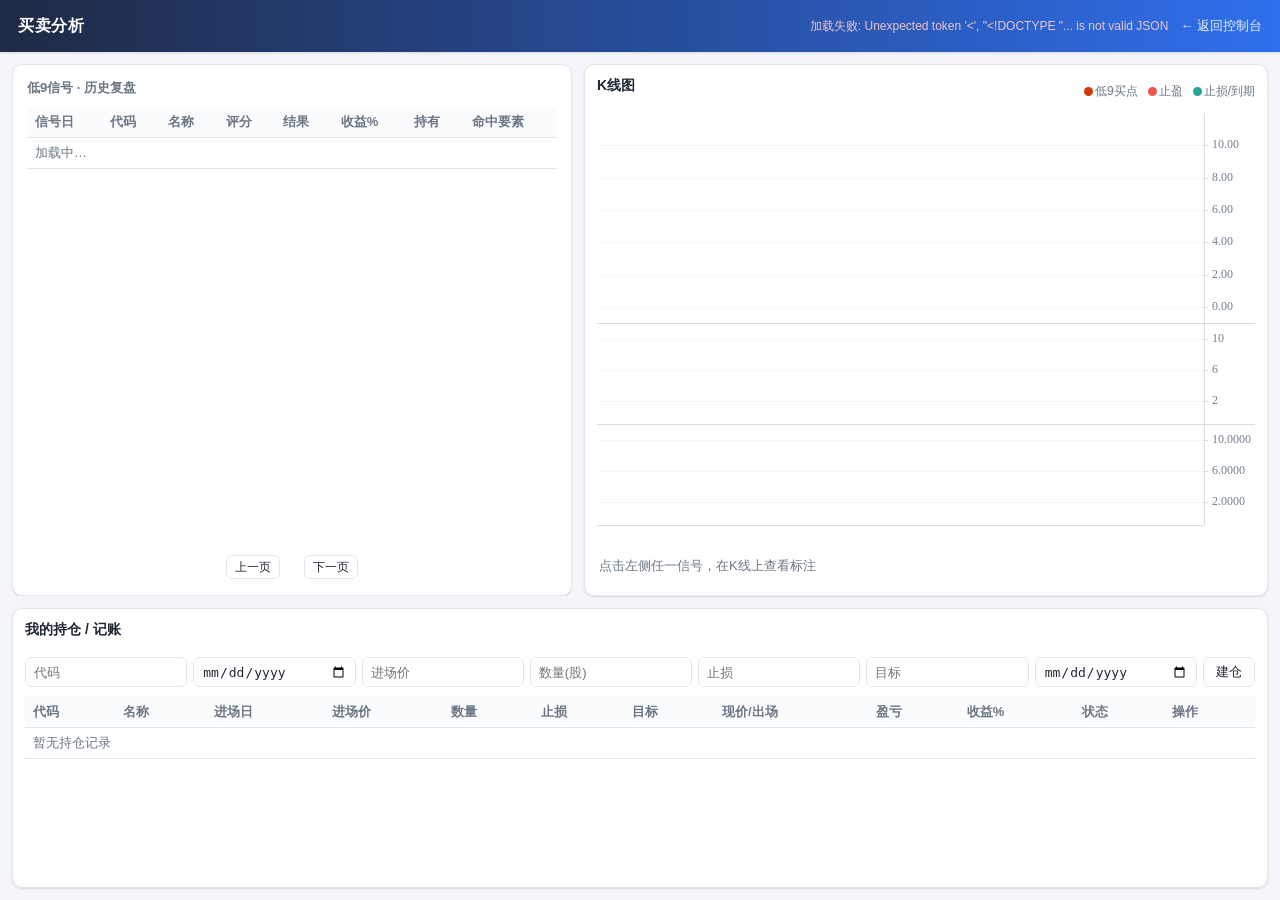
==== src/main/resources/static/analysis.html @ f58b4dd9 "Initial commit: 神奇九转选股监控系统 Co-authored-by: Cursor <cursoragent@cursor.com>" ====
<!DOCTYPE html>
<html lang="zh-CN">
<head>
    <meta charset="UTF-8"/>
    <meta name="viewport" content="width=device-width, initial-scale=1.0"/>
    <title>买卖分析 · 神奇九转</title>
    <link rel="stylesheet" href="styles.css"/>
    <script src="vendor/klinecharts.min.js"></script>
</head>
<body>
<header class="topbar">
    <div class="brand">买卖分析</div>
    <div class="actions">
        <span id="status" class="status"></span>
        <a class="navlink" href="index.html">← 返回控制台</a>
    </div>
</header>

<main class="layout">
    <aside class="an-left" style="flex:0 0 560px;">
        <div class="card" style="display:flex;flex-direction:column;min-height:0;flex:1 1 auto;">
            <h3>低9信号 · 历史复盘 <span id="revStats" class="muted" style="font-weight:400"></span></h3>
            <div class="signal-list-wrap" style="flex:1 1 auto;">
                <table class="tbl">
                    <thead>
                    <tr>
                        <th>信号日</th><th>代码</th><th>名称</th><th>评分</th>
                        <th>结果</th><th>收益%</th><th>持有</th><th>命中要素</th>
                    </tr>
                    </thead>
                    <tbody id="revBody">
                    <tr><td class="muted" colspan="8">加载中…</td></tr>
                    </tbody>
                </table>
            </div>
            <div class="pager">
                <button id="revPrev" class="btn btn-mini">上一页</button>
                <span id="revInfo" class="muted"></span>
                <button id="revNext" class="btn btn-mini">下一页</button>
            </div>
        </div>
    </aside>

    <section class="panel an-right">
        <div class="chart-head">
            <h2 id="chartTitle">K线图</h2>
            <span class="legend">
                <i class="dot buy"></i>低9买点 &nbsp;
                <i class="dot low9"></i>止盈 &nbsp;
                <i class="dot high9"></i>止损/到期
            </span>
        </div>
        <div id="kline" class="kline"></div>
        <div id="chartHint" class="hint">点击左侧任一信号，在K线上查看标注</div>
    </section>
</main>

<section class="panel an-table-wrap signal-panel" style="flex:0 0 280px;">
    <div class="signal-head">
        <h2>我的持仓 / 记账</h2>
        <span id="jSummary" class="muted"></span>
    </div>
    <form id="jForm" class="add-form" style="flex-wrap:wrap; gap:6px;">
        <input id="jCode" maxlength="6" placeholder="代码" style="width:90px"/>
        <input id="jDate" type="date" title="进场日" style="width:140px"/>
        <input id="jEntry" placeholder="进场价" style="width:80px"/>
        <input id="jQty" placeholder="数量(股)" style="width:90px"/>
        <input id="jStop" placeholder="止损" style="width:80px"/>
        <input id="jTarget" placeholder="目标" style="width:80px"/>
        <input id="jLatest" type="date" title="最晚了结" style="width:140px"/>
        <button class="btn" type="submit">建仓</button>
    </form>
    <div class="signal-list-wrap">
        <table class="tbl">
            <thead>
            <tr>
                <th>代码</th><th>名称</th><th>进场日</th><th>进场价</th><th>数量</th>
                <th>止损</th><th>目标</th><th>现价/出场</th><th>盈亏</th><th>收益%</th><th>状态</th><th>操作</th>
            </tr>
            </thead>
            <tbody id="jBody">
            <tr><td class="muted" colspan="12">暂无持仓记录</td></tr>
            </tbody>
        </table>
    </div>
</section>

<script src="analysis.js"></script>
</body>
</html>
---- src/main/resources/static/styles.css ----
* { box-sizing: border-box; }
:root {
    --bg: #f4f6f9;
    --panel: #ffffff;
    --border: #e3e8ef;
    --text: #1f2733;
    --muted: #6b7785;
    --primary: #2f6fed;
    --up: #ef5350;
    --down: #26a69a;
    --shadow: 0 1px 3px rgba(16,24,40,.08), 0 1px 2px rgba(16,24,40,.06);
}
html, body { margin: 0; height: 100%; }
body {
    font-family: -apple-system, "Segoe UI", "Microsoft YaHei", Roboto, sans-serif;
    background: var(--bg); color: var(--text); font-size: 13px;
    display: flex; flex-direction: column; height: 100vh;
}
.topbar {
    height: 52px; flex: 0 0 52px;
    background: linear-gradient(90deg, #1f2a44, #2f6fed);
    color: #fff; display: flex; align-items: center; justify-content: space-between;
    padding: 0 18px; box-shadow: var(--shadow);
}
.brand { font-size: 16px; font-weight: 700; letter-spacing: .5px; }
.actions { display: flex; align-items: center; gap: 12px; }
.status { font-size: 12px; opacity: .9; }

.layout { flex: 1 1 auto; display: flex; gap: 12px; padding: 12px; min-height: 0; }
.panel {
    background: var(--panel); border: 1px solid var(--border);
    border-radius: 10px; box-shadow: var(--shadow); padding: 12px;
    display: flex; flex-direction: column; min-height: 0;
}
.panel h2 { margin: 0 0 10px; font-size: 14px; }

.pool-panel { flex: 0 0 320px; }
.chart-panel { flex: 1 1 auto; min-width: 0; }
.news-panel { flex: 0 0 320px; }
.news-list-wrap { overflow: auto; flex: 1 1 auto; min-height: 0; }

.add-form { display: flex; gap: 6px; margin-bottom: 10px; }
.add-form input { flex: 1; min-width: 0; }

input, select {
    height: 30px; padding: 0 8px; border: 1px solid var(--border);
    border-radius: 6px; font-size: 13px; background: #fff; color: var(--text);
}
input:focus, select:focus { outline: none; border-color: var(--primary); }

.btn {
    height: 30px; padding: 0 12px; border: 1px solid var(--border);
    border-radius: 6px; background: #fff; cursor: pointer; font-size: 13px;
    color: var(--text); transition: .15s;
}
.btn:hover { border-color: var(--primary); color: var(--primary); }
.btn:disabled { opacity: .5; cursor: not-allowed; }
.btn-primary { background: #fff; color: var(--primary); border-color: rgba(255,255,255,.6); font-weight: 600; }
.btn-mini { height: 24px; padding: 0 8px; font-size: 12px; }

.pool-list-wrap, .signal-list-wrap { overflow: auto; flex: 1 1 auto; min-height: 0; }
.tbl { width: 100%; border-collapse: collapse; }
.tbl th, .tbl td { padding: 6px 8px; text-align: left; border-bottom: 1px solid var(--border); white-space: nowrap; }
.tbl th { position: sticky; top: 0; background: #fafbfc; color: var(--muted); font-weight: 600; z-index: 1; }
.tbl tbody tr:hover { background: #f7f9fc; }
.row-active { background: #eef4ff !important; }

.chart-head, .signal-head { display: flex; align-items: center; justify-content: space-between; margin-bottom: 8px; }
.chart-actions, .filters { display: flex; align-items: center; gap: 8px; }
.kline { flex: 1 1 auto; min-height: 360px; }
.hint { color: var(--muted); padding: 8px 2px; }

.legend { color: var(--muted); font-size: 12px; }
.dot { display: inline-block; width: 9px; height: 9px; border-radius: 50%; margin-right: 2px; vertical-align: middle; }
.dot.low9 { background: #ef5350; }
.dot.high9 { background: #26a69a; }
.dot.buy { background: #d4380d; }
.dot.sell { background: #08979c; }

.signal-panel { flex: 0 0 230px; margin: 0 12px 12px; }
.tag { display: inline-block; padding: 1px 7px; border-radius: 10px; font-size: 12px; }
.tag.buy { background: #fff1f0; color: #cf1322; }
.tag.sell { background: #e6fffb; color: #08979c; }
.tag.strong { background: #fff7e6; color: #d46b08; margin-left: 4px; }
.muted { color: var(--muted); }
.switch { cursor: pointer; color: var(--primary); }
.del { cursor: pointer; color: #cf1322; }

/* ---------------- 买卖分析页 ---------------- */
.navlink { color: #fff; text-decoration: none; font-size: 13px; opacity: .9; }
.navlink:hover { opacity: 1; text-decoration: underline; }
.an-left { flex: 0 0 340px; display: flex; flex-direction: column; gap: 12px; overflow: auto; }
.an-right { flex: 1 1 auto; min-width: 0; }
.card { background: var(--panel); border: 1px solid var(--border); border-radius: 10px; box-shadow: var(--shadow); padding: 14px; }
.card h3 { margin: 0 0 10px; font-size: 13px; color: var(--muted); font-weight: 600; }
.decision-head { display: flex; align-items: center; gap: 8px; margin-bottom: 10px; }
.decision-badge { font-size: 18px; font-weight: 700; padding: 4px 12px; border-radius: 8px; }
.decision-badge.buy { background: #fff1f0; color: #cf1322; }
.decision-badge.sell { background: #e6fffb; color: #08979c; }
.decision-badge.none { background: #f1f3f6; color: var(--muted); }
.badge-when { font-size: 12px; padding: 2px 8px; border-radius: 10px; background: #f1f3f6; color: var(--muted); }
.badge-when.fresh { background: #fff7e6; color: #d46b08; }
.kv { display: grid; grid-template-columns: 1fr 1fr; gap: 8px 12px; margin: 8px 0; }
.kv .k { color: var(--muted); font-size: 12px; }
.kv .v { font-weight: 600; font-size: 15px; }
.kv .v.stop { color: #08979c; }
.kv .v.target { color: #cf1322; }
.advice { margin-top: 8px; padding: 8px 10px; background: #f7f9fc; border-radius: 6px; color: var(--text); line-height: 1.5; }
.stat-grid { display: grid; grid-template-columns: 1fr 1fr 1fr; gap: 10px; }
.stat { background: #f7f9fc; border-radius: 8px; padding: 8px 10px; }
.stat .n { font-size: 18px; font-weight: 700; }
.stat .l { font-size: 11px; color: var(--muted); }
.up { color: var(--up); }
.down { color: var(--down); }
.rsn { display: inline-block; padding: 1px 7px; border-radius: 10px; font-size: 12px; }
.rsn.TP { background: #fff1f0; color: #cf1322; }
.rsn.SL { background: #e6fffb; color: #08979c; }
.rsn.TIME { background: #f1f3f6; color: var(--muted); }
.rsn.OPEN { background: #e6f4ff; color: #1677ff; }
.an-table-wrap { margin: 0 12px 12px; }

.news-item { padding: 8px 0; border-bottom: 1px solid var(--border); }
.news-item:last-child { border-bottom: none; }
.news-item a { color: var(--text); text-decoration: none; line-height: 1.4; }
.news-item a:hover { color: var(--primary); }
.news-meta { color: var(--muted); font-size: 11px; margin-top: 3px; }
.senti { display: inline-block; padding: 0 6px; border-radius: 8px; font-size: 11px; margin-right: 5px; vertical-align: middle; }
.senti.BULLISH { background: #fff1f0; color: #cf1322; }
.senti.BEARISH { background: #e6fffb; color: #08979c; }
.senti.NEUTRAL { background: #f1f3f6; color: var(--muted); }
.senti.UNKNOWN { background: #f6f8fa; color: #9aa4b2; }

/* AI 诊股 */
.diag-head { display: flex; align-items: center; gap: 14px; margin-bottom: 10px; }
.diag-score { font-size: 34px; font-weight: 800; line-height: 1; }
.diag-score span { font-size: 13px; font-weight: 400; color: var(--muted); }
.diag-sec { font-size: 13px; line-height: 1.5; margin: 4px 0; }
.diag-k { display: inline-block; min-width: 36px; color: var(--muted); font-weight: 600; margin-right: 6px; }
.diag-action { margin: 8px 0; padding: 8px; background: #f7f9fc; border-radius: 8px; font-size: 13px; line-height: 1.6; }
.diag-risk { font-size: 12px; color: #ad4e00; margin-top: 6px; }
.diag-risk ul { margin: 4px 0 0; padding-left: 18px; }
.diag-foot { font-size: 11px; color: var(--muted); margin-top: 8px; border-top: 1px dashed var(--border); padding-top: 6px; }
.diag-mini { display: flex; align-items: center; gap: 10px; }
.diag-mini .s { font-size: 24px; font-weight: 800; line-height: 1; }

/* 分页 */
.pager { display: flex; align-items: center; justify-content: center; gap: 12px; padding: 8px 0 2px; }
.pager button:disabled { opacity: .45; cursor: not-allowed; }
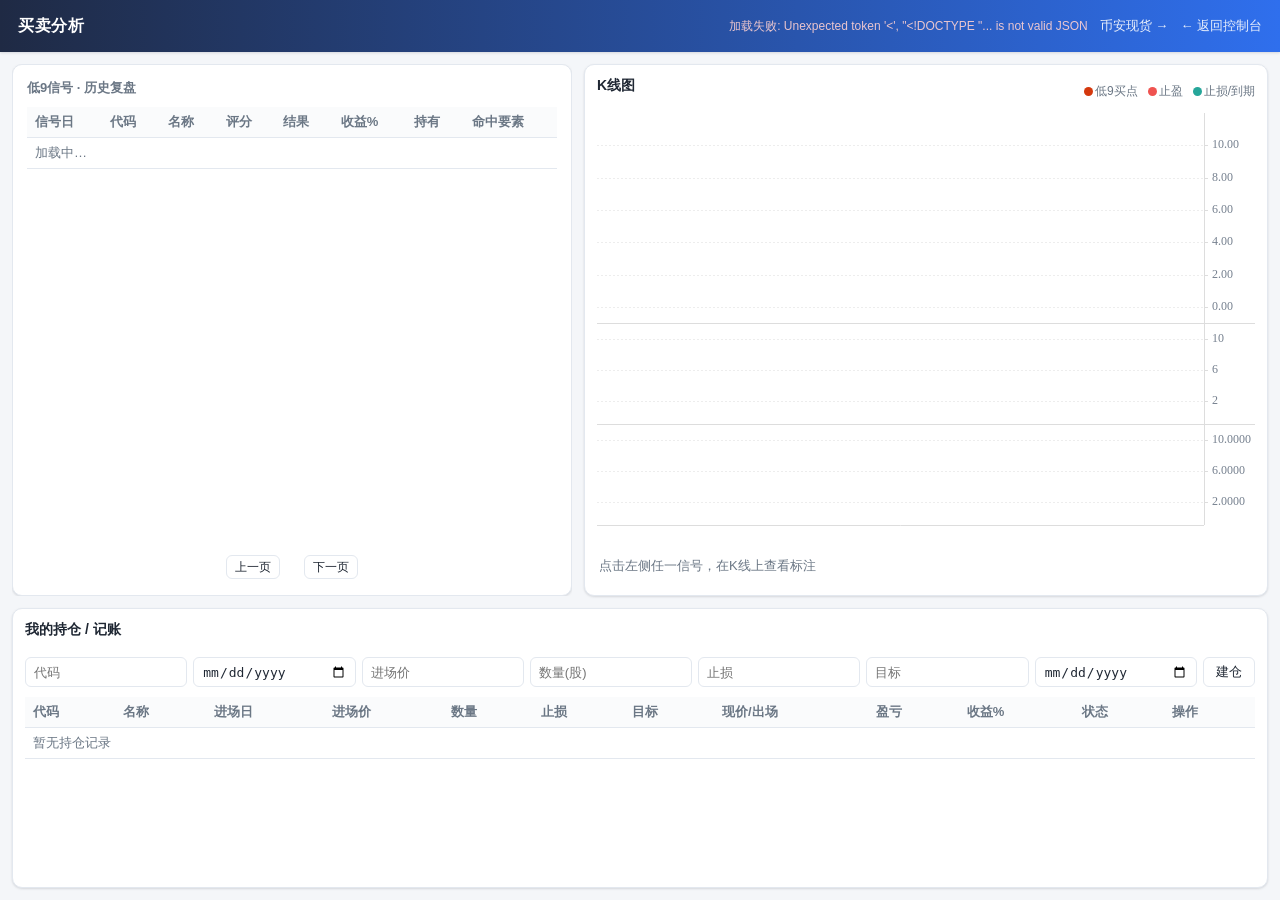
==== commit d2c54ee1: "Add isolated Binance spot monitor alongside A-share TD9. Reuse the indicator and signal engine for d" ====
--- a/src/main/resources/static/analysis.html
+++ b/src/main/resources/static/analysis.html
@@ -12,6 +12,7 @@
     <div class="brand">买卖分析</div>
     <div class="actions">
         <span id="status" class="status"></span>
+        <a class="navlink" href="crypto.html">币安现货 →</a>
         <a class="navlink" href="index.html">← 返回控制台</a>
     </div>
 </header>
--- a/src/main/resources/static/styles.css
+++ b/src/main/resources/static/styles.css
@@ -22,6 +22,20 @@
     color: #fff; display: flex; align-items: center; justify-content: space-between;
     padding: 0 18px; box-shadow: var(--shadow);
 }
+.topbar.crypto {
+    background: linear-gradient(90deg, #0f3d3e, #1a7f73);
+}
+.interval-switch { display: inline-flex; border: 1px solid var(--border); border-radius: 6px; overflow: hidden; }
+.interval-switch button {
+    height: 28px; padding: 0 10px; border: 0; background: #fff; cursor: pointer; font-size: 12px; color: var(--text);
+}
+.interval-switch button + button { border-left: 1px solid var(--border); }
+.interval-switch button.active { background: #1a7f73; color: #fff; }
+.quote-grid { display: grid; grid-template-columns: 1fr 1fr; gap: 8px 10px; margin-bottom: 12px; }
+.quote-grid .k { color: var(--muted); font-size: 12px; }
+.quote-grid .v { font-weight: 700; font-size: 15px; }
+.crypto-up { color: #26a69a; }
+.crypto-down { color: #ef5350; }
 .brand { font-size: 16px; font-weight: 700; letter-spacing: .5px; }
 .actions { display: flex; align-items: center; gap: 12px; }
 .status { font-size: 12px; opacity: .9; }
